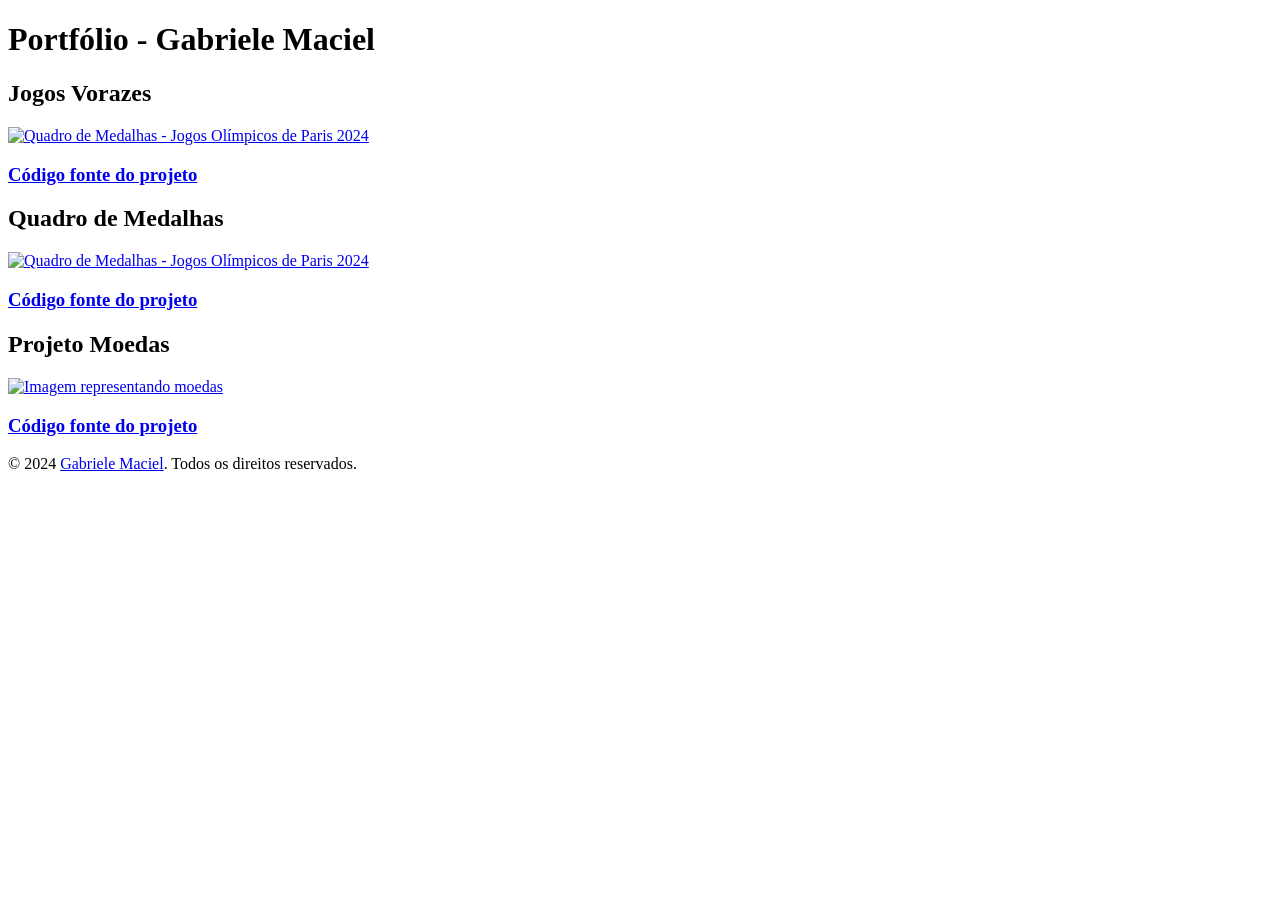
==== index.html @ a4176fe3 "Update index.html" ====
<!DOCTYPE html>
<html lang="pt-br">
<head>
    <meta charset="UTF-8">
    <meta name="viewport" content="width=device-width, initial-scale=1.0">
    <meta name="description" content="Portfólio de Gabriele Maciel">
    <title>Portfólio - Gabriele Maciel</title>
    <link rel="stylesheet" href="style.css">
</head>
<body>
    <header>
        <h1>Portfólio - Gabriele Maciel</h1>
    </header>
    <main>
         <section class="project">
                <h2>Jogos Vorazes</h2>
                <a href="https://gabrielemaciel.github.io/portfolio/jogosvorazes/index.html" target="_blank" title="Clique para ver o projeto completo">
                    <img src="imagem/medalhas.png" alt="Quadro de Medalhas - Jogos Olímpicos de Paris 2024" aria-label="Imagem do Projeto Quadro de Medalhas">
                </a>
                <a href="https://github.com/GabrieleMaciel/portfolio/blob/main/medalha/medalhas.html" target="_blank" title="Veja o projeto Moedas"> 
                    <h3>Código fonte do projeto</h3>
                </a>
        </section>
            <section class="project">
                <h2>Quadro de Medalhas</h2>
                <a href="https://gabrielemaciel.github.io/portfolio/medalha/medalhas.html" target="_blank" title="Clique para ver o projeto completo">
                    <img src="imagem/medalhas.png" alt="Quadro de Medalhas - Jogos Olímpicos de Paris 2024" aria-label="Imagem do Projeto Quadro de Medalhas">
                </a>
                <a href="https://github.com/GabrieleMaciel/portfolio/blob/main/medalha/medalhas.html" target="_blank" title="Veja o projeto Moedas"> 
                    <h3>Código fonte do projeto</h3>
                </a>
        </section>
        <section class="project">
            <h2>Projeto Moedas</h2>
            <a href="https://gabrielemaciel.github.io/portfolio/moeda/moedas.html" target="_blank" title="Veja o projeto Moedas">
                <img src="imagem/moedas.png" alt="Imagem representando moedas" aria-label="Imagem do Projeto Moedas">
            </a>
            <a href="https://github.com/GabrieleMaciel/portfolio/blob/main/moeda/moedas.html" target="_blank" title="Veja o projeto Moedas"> 
                <h3>Código fonte do projeto</h3>
            </a>
        </section>
    </main>
    <footer>
        <p>© 2024 <a href="https://github.com/gabrielemaciel" target="_blank">Gabriele Maciel</a>. Todos os direitos reservados.</p>
    </footer>
</body>
</html>
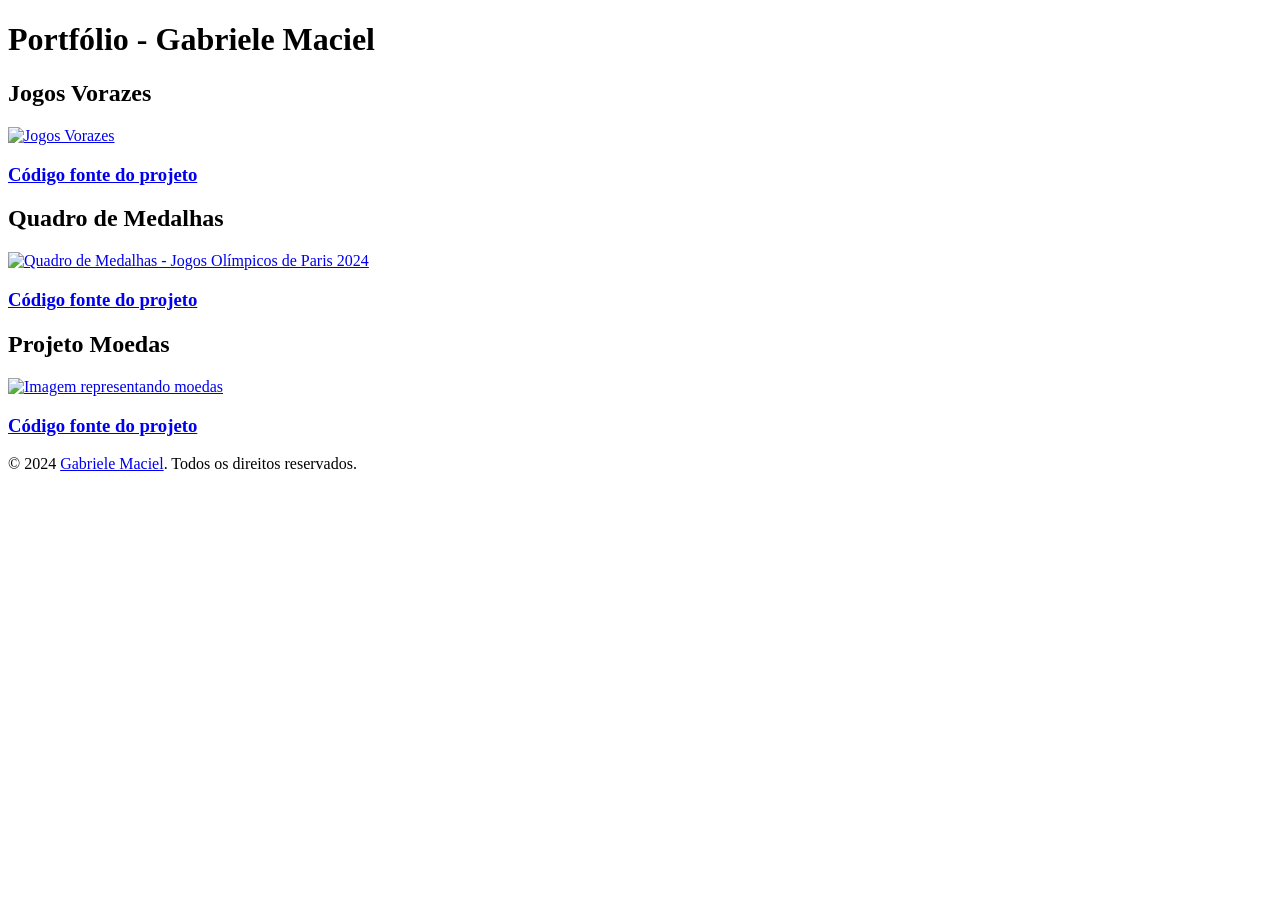
==== commit 5a6a1930: "Update index.html" ====
--- a/index.html
+++ b/index.html
@@ -15,7 +15,7 @@
          <section class="project">
                 <h2>Jogos Vorazes</h2>
                 <a href="https://gabrielemaciel.github.io/portfolio/jogosvorazes/index.html" target="_blank" title="Clique para ver o projeto completo">
-                    <img src="imagem/medalhas.png" alt="Quadro de Medalhas - Jogos Olímpicos de Paris 2024" aria-label="Imagem do Projeto Quadro de Medalhas">
+                    <img src="imagem/jogos.png" alt="Jogos Vorazes" aria-label="Imagem do Projeto Jogos Vorazes">
                 </a>
                 <a href="https://github.com/GabrieleMaciel/portfolio/blob/main/medalha/medalhas.html" target="_blank" title="Veja o projeto Moedas"> 
                     <h3>Código fonte do projeto</h3>
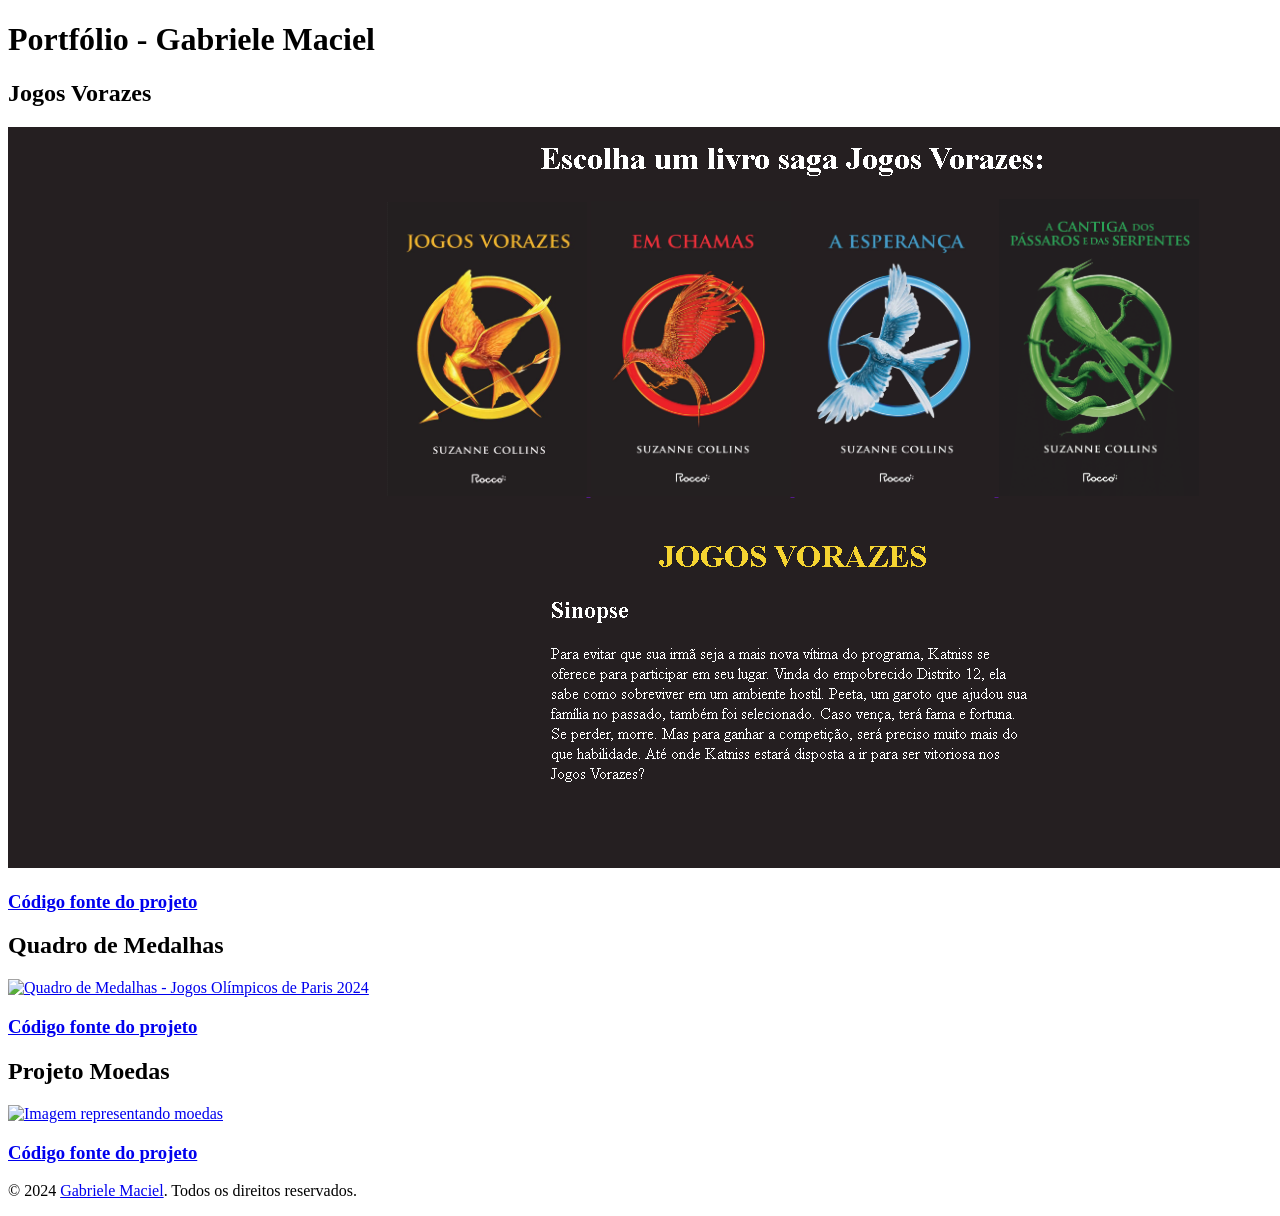
==== commit 504683e3: "Update index.html" ====
--- a/index.html
+++ b/index.html
@@ -17,7 +17,7 @@
                 <a href="https://gabrielemaciel.github.io/portfolio/jogosvorazes/index.html" target="_blank" title="Clique para ver o projeto completo">
                     <img src="imagem/jogos.png" alt="Jogos Vorazes" aria-label="Imagem do Projeto Jogos Vorazes">
                 </a>
-                <a href="https://github.com/GabrieleMaciel/portfolio/blob/main/medalha/medalhas.html" target="_blank" title="Veja o projeto Moedas"> 
+                <a href="https://github.com/GabrieleMaciel/portfolio/blob/main/jogovorazes/index.html" target="_blank" title="Veja o projeto Moedas"> 
                     <h3>Código fonte do projeto</h3>
                 </a>
         </section>
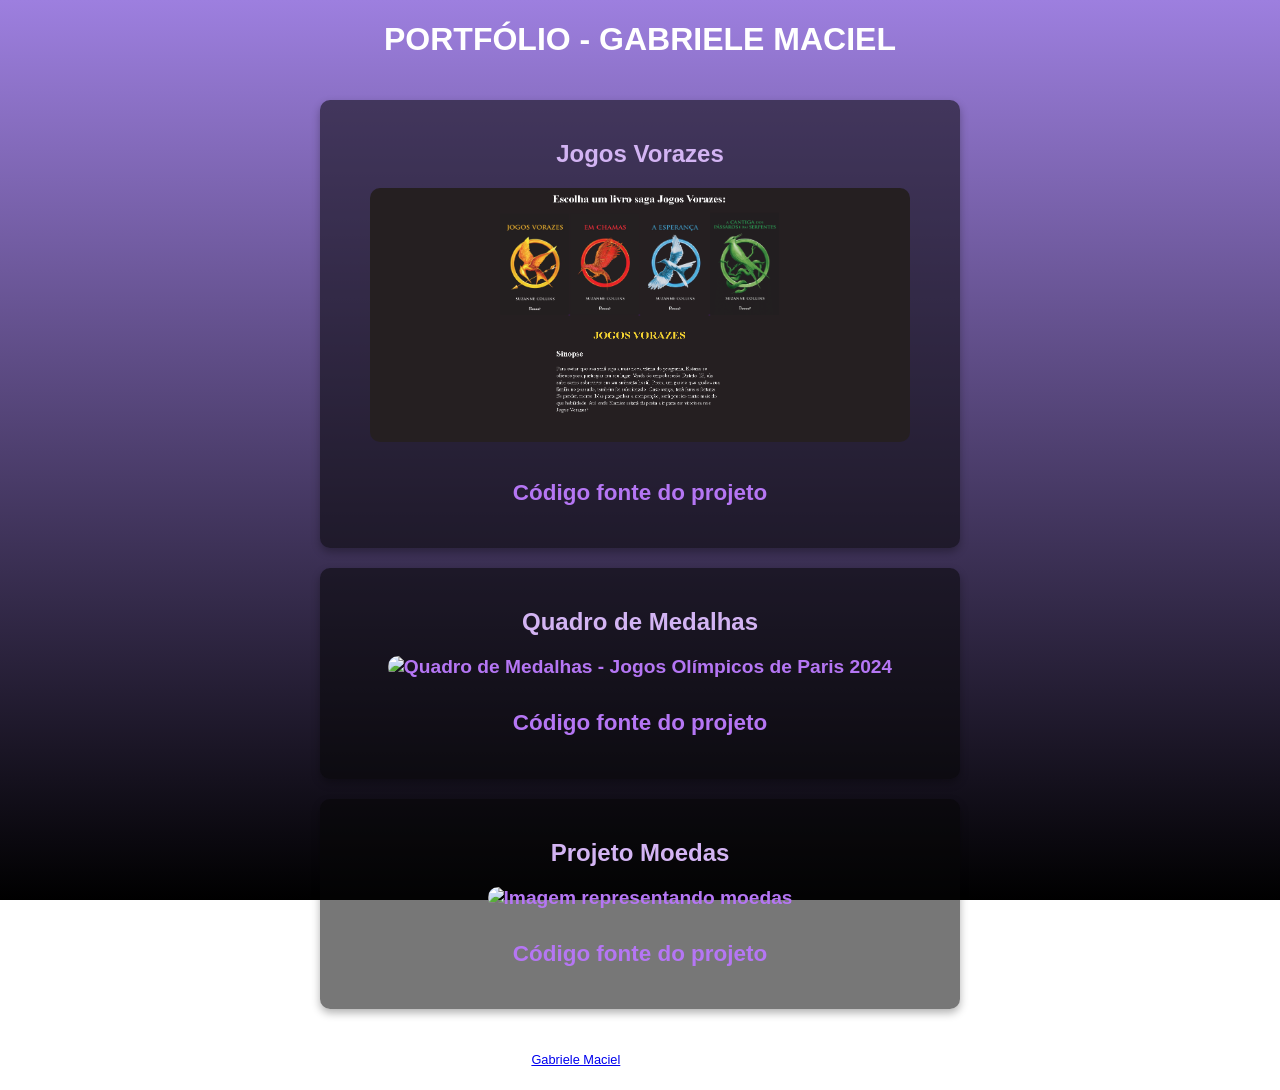
==== commit 5f9d6e00: "Up" ====
--- a/index.html
+++ b/index.html
@@ -9,7 +9,7 @@
 </head>
 <body>
     <header>
-        <h1>Portfólio - Gabriele Maciel</h1>
+        <h1>PORTFÓLIO - GABRIELE MACIEL</h1>
     </header>
     <main>
          <section class="project">
@@ -17,7 +17,7 @@
                 <a href="https://gabrielemaciel.github.io/portfolio/jogosvorazes/index.html" target="_blank" title="Clique para ver o projeto completo">
                     <img src="imagem/jogos.png" alt="Jogos Vorazes" aria-label="Imagem do Projeto Jogos Vorazes">
                 </a>
-                <a href="https://github.com/GabrieleMaciel/portfolio/blob/main/jogovorazes/index.html" target="_blank" title="Veja o projeto Moedas"> 
+                <a href="https://github.com/GabrieleMaciel/portfolio/blob/main/jogosvorazes/index.html" target="_blank" title="Veja o Código fonte"> 
                     <h3>Código fonte do projeto</h3>
                 </a>
         </section>
@@ -26,7 +26,7 @@
                 <a href="https://gabrielemaciel.github.io/portfolio/medalha/medalhas.html" target="_blank" title="Clique para ver o projeto completo">
                     <img src="imagem/medalhas.png" alt="Quadro de Medalhas - Jogos Olímpicos de Paris 2024" aria-label="Imagem do Projeto Quadro de Medalhas">
                 </a>
-                <a href="https://github.com/GabrieleMaciel/portfolio/blob/main/medalha/medalhas.html" target="_blank" title="Veja o projeto Moedas"> 
+                <a href="https://github.com/GabrieleMaciel/portfolio/blob/main/medalha/medalhas.html" target="_blank" title="Veja o Código fonte"> 
                     <h3>Código fonte do projeto</h3>
                 </a>
         </section>
@@ -35,7 +35,7 @@
             <a href="https://gabrielemaciel.github.io/portfolio/moeda/moedas.html" target="_blank" title="Veja o projeto Moedas">
                 <img src="imagem/moedas.png" alt="Imagem representando moedas" aria-label="Imagem do Projeto Moedas">
             </a>
-            <a href="https://github.com/GabrieleMaciel/portfolio/blob/main/moeda/moedas.html" target="_blank" title="Veja o projeto Moedas"> 
+            <a href="https://github.com/GabrieleMaciel/portfolio/blob/main/moeda/moedas.html" target="_blank" title="Veja o Código fonte"> 
                 <h3>Código fonte do projeto</h3>
             </a>
         </section>
--- a/style.css
+++ b/style.css
@@ -0,0 +1,73 @@
+body {
+    background-image: linear-gradient(rgb(157, 127, 223), black);
+    background-attachment: fixed;
+    margin: 0;
+    font-family: Arial, sans-serif;
+    color: white;
+    display: flex;
+    flex-direction: column;
+    justify-content: center;
+    align-items: center;
+    min-height: 100vh;
+}
+
+header {
+    text-align: center;
+    margin-bottom: 20px;
+}
+
+h2{
+    color: #d3b4f3;
+}
+
+.project {
+    display: flex;
+    flex-direction: column;
+    justify-content: center;
+    align-items: center;
+    color: white;
+    text-align: center;
+    border-radius: 10px;
+    background-color: rgba(7, 7, 7, 0.544);
+    padding: 20px;
+    box-shadow: 0 4px 8px rgba(0, 0, 0, 0.3);
+    width: 100%;
+    max-width: 600px;
+    margin-bottom: 20px;
+    transition: transform 0.3s ease;
+}
+
+.project:hover {
+    transform: scale(1.02);
+}
+
+.project img {
+    width: 90%;
+    height: auto;
+    border-radius: 10px;
+    margin-bottom: 10px;
+    transition: transform 0.3s ease;
+}
+
+.project img:hover {
+    transform: scale(1.2);
+}
+
+.project a {
+    color: #b576f4;
+    text-decoration: none;
+    font-weight: bold;
+    font-size: 1.2em;
+    transition: color 0.3s ease, transform 0.3s ease;
+}
+
+.project a:hover {
+    color: #ffdd57;
+    transform: scale(0.95);
+}
+
+footer {
+    text-align: center;
+    padding: 10px;
+    font-size: 0.8em;
+}
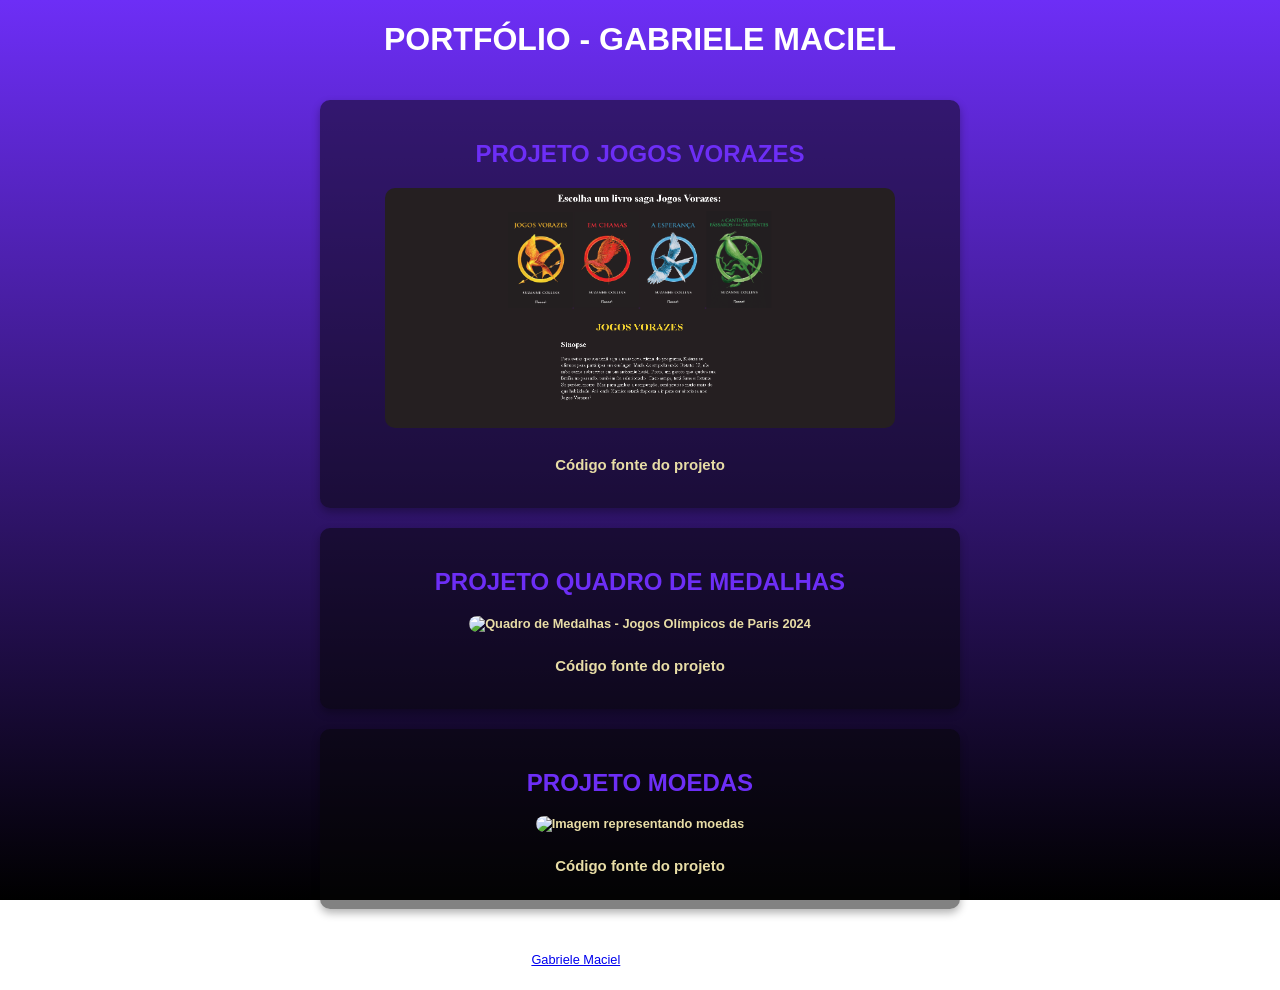
==== commit 98b638b8: "Up" ====
--- a/index.html
+++ b/index.html
@@ -13,16 +13,16 @@
     </header>
     <main>
          <section class="project">
-                <h2>Jogos Vorazes</h2>
-                <a href="https://gabrielemaciel.github.io/portfolio/jogosvorazes/index.html" target="_blank" title="Clique para ver o projeto completo">
+                <h2>PROJETO JOGOS VORAZES</h2>
+                <a href="https://gabrielemaciel.github.io/portfolio/jogosvorazes/jogosvorazes.html" target="_blank" title="Clique para ver o projeto completo">
                     <img src="imagem/jogos.png" alt="Jogos Vorazes" aria-label="Imagem do Projeto Jogos Vorazes">
                 </a>
-                <a href="https://github.com/GabrieleMaciel/portfolio/blob/main/jogosvorazes/index.html" target="_blank" title="Veja o Código fonte"> 
+                <a href="https://github.com/GabrieleMaciel/portfolio/blob/main/jogosvorazes/jogosvorazes.html" target="_blank" title="Veja o Código fonte"> 
                     <h3>Código fonte do projeto</h3>
                 </a>
         </section>
             <section class="project">
-                <h2>Quadro de Medalhas</h2>
+                <h2>PROJETO QUADRO DE MEDALHAS</h2>
                 <a href="https://gabrielemaciel.github.io/portfolio/medalha/medalhas.html" target="_blank" title="Clique para ver o projeto completo">
                     <img src="imagem/medalhas.png" alt="Quadro de Medalhas - Jogos Olímpicos de Paris 2024" aria-label="Imagem do Projeto Quadro de Medalhas">
                 </a>
@@ -31,8 +31,8 @@
                 </a>
         </section>
         <section class="project">
-            <h2>Projeto Moedas</h2>
-            <a href="https://gabrielemaciel.github.io/portfolio/moeda/moedas.html" target="_blank" title="Veja o projeto Moedas">
+            <h2>PROJETO MOEDAS</h2>
+            <a href="https://gabrielemaciel.github.io/portfolio/moeda/moedas.html" target="_blank" title="Clique para ver o projeto completo">
                 <img src="imagem/moedas.png" alt="Imagem representando moedas" aria-label="Imagem do Projeto Moedas">
             </a>
             <a href="https://github.com/GabrieleMaciel/portfolio/blob/main/moeda/moedas.html" target="_blank" title="Veja o Código fonte"> 
--- a/style.css
+++ b/style.css
@@ -1,5 +1,5 @@
 body {
-    background-image: linear-gradient(rgb(157, 127, 223), black);
+    background-image: linear-gradient(rgb(109, 46, 246),black);
     background-attachment: fixed;
     margin: 0;
     font-family: Arial, sans-serif;
@@ -17,7 +17,7 @@
 }
 
 h2{
-    color: #d3b4f3;
+    color: rgb(109, 46, 246);
 }
 
 .project {
@@ -28,7 +28,7 @@
     color: white;
     text-align: center;
     border-radius: 10px;
-    background-color: rgba(7, 7, 7, 0.544);
+    background-color: rgba(7, 7, 7, 0.5);
     padding: 20px;
     box-shadow: 0 4px 8px rgba(0, 0, 0, 0.3);
     width: 100%;
@@ -42,7 +42,7 @@
 }
 
 .project img {
-    width: 90%;
+    width: 85%;
     height: auto;
     border-radius: 10px;
     margin-bottom: 10px;
@@ -54,15 +54,15 @@
 }
 
 .project a {
-    color: #b576f4;
+    color: #e8dda6;
     text-decoration: none;
     font-weight: bold;
-    font-size: 1.2em;
+    font-size: 0.8em;
     transition: color 0.3s ease, transform 0.3s ease;
 }
 
 .project a:hover {
-    color: #ffdd57;
+    color:#a176cb;
     transform: scale(0.95);
 }
 
